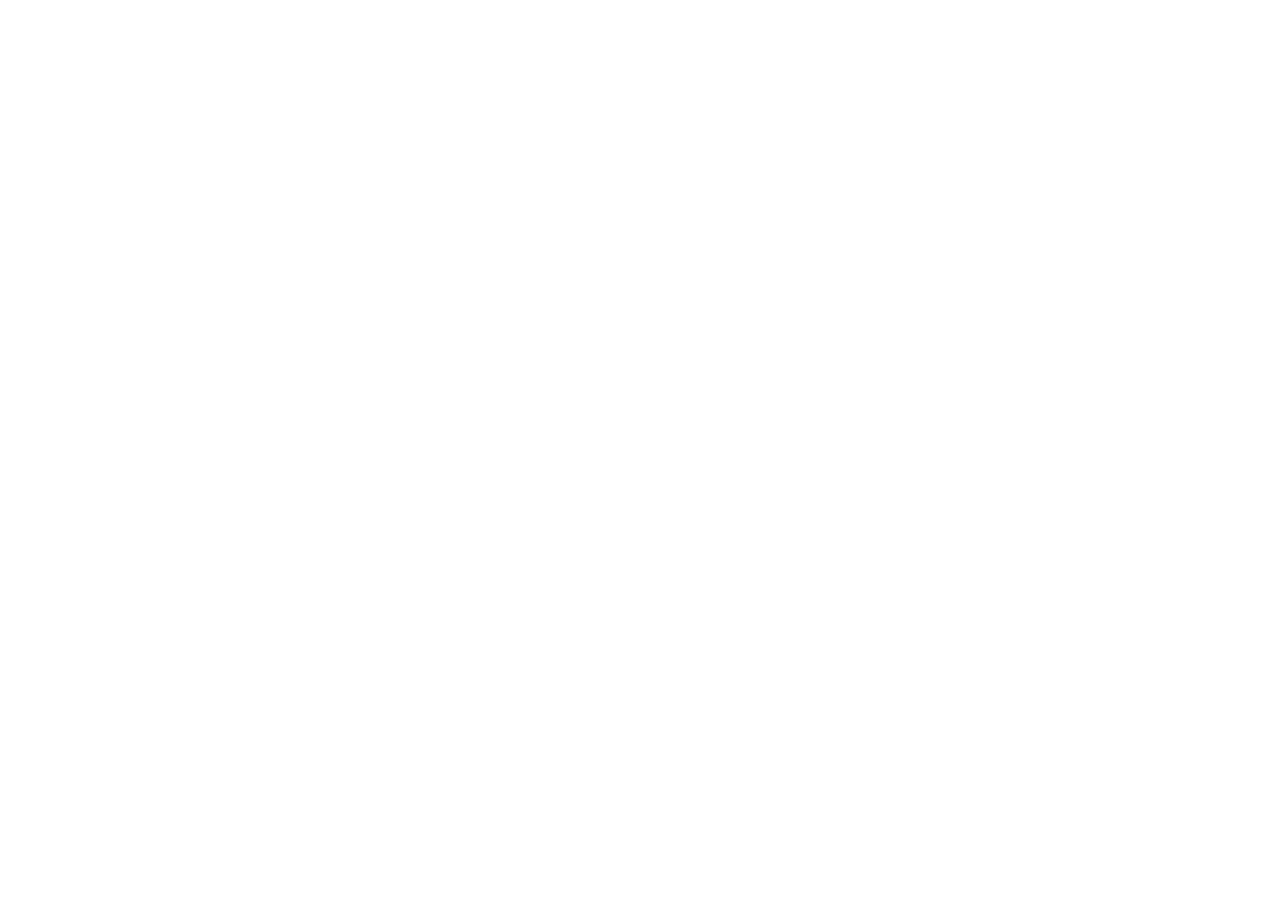
==== index.html @ 12444d76 "first code progress" ====
<!DOCTYPE html>
<html ng-app="d3App">
<head>
    <title>d3js Cluster Directive</title>
    <meta charset="utf-8"/>
    <link rel="stylesheet" type="text/css" href="css/style.css">
    <script src="vendor/angular.min.js"></script>
    <script src="vendor/angular-route.min.js"></script>
    <script src="vendor/angular-animate.min.js"></script>
    <script src="js/tabletop.js"></script>
    <script src="vendor/jquery-2.0.3.js"></script>
    <script src="js/jquery.tmpl.min.js"></script>
    
    <link rel="stylesheet" type="text/css" href="css/main.css">

</head>
<body>
<div ng-view ng-controller="MainController">

</div>

<script src="js/app.js"></script>
<script src="js/services.js"></script>
<script src="js/controller.js"></script> 
<script src="js/view.js"></script>


<script src="http://d3js.org/d3.v3.min.js" charset="utf-8"></script>
<!-- <script src="js/main.js"></script>
<script src="js/d3chord.js"></script> -->
</body>
</html>
---- css/main.css ----
h1 {
	font-size: 28px;
}

p {
	font-size: 14px;
	line-height: 18px;
	color: #666;
}


body {
	line-height: 1;
	font-family: Arial, sans-serif;
	margin: 0;
	text-rendering: optimizeLegibility;
}
 
#article-header {
	display: none;
}
 
#gia-header {
	width: 940px;
	margin: 0px auto 40px auto;
	float: left;
}
 
#gia-header .clearfix {
    content: ".";
    display: block;
    clear: both;
    visibility: hidden;
    line-height: 0;
    height: 0;
}
 
#gia-header #social-tools-container {
	display: block;
	width: 420px;
	min-height: 20px;
        margin: 0 auto;
        padding-top: 20px;
}
 
#gia-header #social-tools-container ul#content-actions {
    float: none;
    width: 420px;
}
 
#gia-header #social-tools-container ul#content-actions li {
	display: block;
	float: left;
        width: 100px;
	margin: 0 20px;
}
 
#gia-header h1 {
	margin-bottom: 40px;
	font-family: Georgia, Times, serif;
	font-size: 36px;
	line-height: 1.1em;
	text-align: center;
}
 
#gia-header p {
	font-size: 15px;
	line-height: 1.4em;
	text-align: center;
}

/* all single-instance buttons get the .gia-button class */
.gia-button {
  display: inline-block;
	padding: 8px 10px;
 
	color: #fff;
	font-size: 12px;
	font-family: Helvetica, Arial, sans-serif;
	font-weight: 200;
	line-height: 1em;
 
	cursor: pointer;
 
	/* if text is 20px or larger */
	text-shadow:-2px -2px 0px #074168, 1px 1px 1px rgba(255,255,255,.2);
	/* if text is smaller than 20px */
	text-shadow:-1px -1px 0px #074168;
	-webkit-background-clip: text;
	-moz-background-clip: text;
	background-clip: text;
 
	border:1px solid #074168;
	
	background:-webkit-gradient( linear, left top, left bottom, color-stop(0.05, #2068a4), color-stop(1, #125185) );
	background:-moz-linear-gradient( center top, #2068a4 5%, #125185 100% );
	filter:progid:DXImageTransform.Microsoft.gradient(startColorstr='#2068a4', endColorstr='#125185');
	background-color:#2068a4;
 
	-moz-border-radius:2px;
	-webkit-border-radius:2px;
	border-radius:2px;
 
	-webkit-touch-callout: none;
	-webkit-user-select: none;
	-khtml-user-select: none;
	-moz-user-select: none;
	-ms-user-select: none;
	user-select: none;
}
 
.gia-button:hover {
	background:-webkit-gradient( linear, left top, left bottom, color-stop(0.05, #196191), color-stop(1, #125185) );
	background:-moz-linear-gradient( center top, #196191 5%, #125185 100% );
	filter:progid:DXImageTransform.Microsoft.gradient(startColorstr='#196191', endColorstr='#125185');
	background-color:#196191;
}
 
.gia-button:active {
	position:relative;
	top:1px;
 
	background:-webkit-gradient( linear, left top, left bottom, color-stop(0.05, #0a3f6b), color-stop(1, #125185) );
	background:-moz-linear-gradient( center top, #0a3f6b 5%, #125185 100% );
	filter:progid:DXImageTransform.Microsoft.gradient(startColorstr='#0a3f6b', endColorstr='#125185');
	background-color:#0a3f6b;
}
 
/* selected state, if necessary*/
.gia-button-selected,
.gia-button-selected:hover {
	background:-webkit-gradient( linear, left top, left bottom, color-stop(0.05, #0a3f6b), color-stop(1, #125185) );
	background:-moz-linear-gradient( center top, #0a3f6b 5%, #125185 100% );
	filter:progid:DXImageTransform.Microsoft.gradient(startColorstr='#0a3f6b', endColorstr='#125185');
	background-color:#0a3f6b;
}

#source {
	font-size: 10px;
	font-family: Arial;
}

.links {
	stroke-width: 1px;
	fill: none;
	opacity: .6;
}

.node {
	cursor: pointer;
}

.game-weapon-link {
	stroke-width: 1px;
	fill: none;
}
.game-topic-link {
	stroke-width: 1px;
	fill: none;
}

.circle-text-dim {
	opacity: .2;

}

.circle-text-highlight {
	font-weight: bold;
	opacity: 1;
}		


.circle-text {
	font-size: 11px;
	font-family: Arial;
	cursor: pointer;
}


.highlight {
	font-weight: bold;
}

.showlink {
	stroke: red;
}

#node-name {
	font-family: Georgia;
	font-size: 14px;
	line-height: 16px;
	margin-bottom: 5px;
}

#node-info {
	width: 175px;
}

.node-topic {
	float: left;
	width: 100%;
	padding: 3px 0;
	border-top: 1px solid #ccc;
}

.node-topic-tags {
	float: left;
	width: 100%;
	padding: 3px 0;
}

.node-label {
	width: 40%;
	float: left;
	font-size: 11px;
	line-height: 11px;
	font-family: Arial;
	font-weight: bold;
}

.node-data, .node-data-short, .node-data-full, .node-data-wide {
	width: 60%;
	float: left;
	font-family: Arial;
	font-weight: normal;
	font-size: 11px;
	line-height: 11px;
	text-align: left;
}

.node-data-full {
	width: 100%;
	margin-top: 5px;
	padding-top: 5px;
	border-top: 1px solid #ccc;
	
}

.node-data-short {
	width: 30%;
}

.node-data-color {
	float: left;
	height: 10px;
	width: 7%;
	margin-right: 3%;
}

.node-data-wide {
	float: left;
	width: 85%;
	margin-right: 3%;
	text-transform: lowercase;
	
}


.node-list-item {
	width: 100%;
	float: left;
}

.gia-popup {
  pointer-events: none;
  padding: 6px 6px 6px 6px;
  color: #333;
  font-family: Arial, Helvetica, sans-serif;
  border: 1px solid #bbb;
  -moz-box-shadow: 1px 1px 2px rgba(0, 0, 0, 0.2);
  -webkit-box-shadow: 1px 1px 2px rgba(0, 0, 0, 0.2);
  box-shadow: 1px 1px 5px rgba(0, 0, 0, 0.3);
  background-color: #fefefe;
  position: absolute;
  z-index: 100;
  display: none;
}

#game-feedback {
	margin-bottom: 40px;
}

#game-feedback h1{
	border-top: 1px solid #ccc;
	text-align: center;
	margin-top: 50px;
	padding-top: 20px;
}


.user-grid {
	width: 300px;
	height: 300px;
}

[class*="user-grid-group-"] {
	float: left;
	height: 149px;
	width: 149px;
}

.user-grid-group-1, .user-grid-group-2 {
	border-bottom: 2px solid #000;
}
.user-grid-group-1, .user-grid-group-3 {
	border-right: 2px solid #000;
}


[class*="user-grid-block-"] {
	float: left;
	width: 74px;
	height: 74px;
	background-color: #ccc;
}

.user-grid-block-1, .user-grid-block-2 {
	border-bottom: 1px solid #fff;
}

.user-grid-block-1, .user-grid-block-3 {
	border-right: 1px solid #fff;
}

.option-text {
	font-family: Georgia;
	font-size: 16px;
	width: 100%;
	margin-bottom: 5px;
	font-weight: bold;
	float: left;
}

.detail-text {
	font-size: 11px;
	line-height: 12px;
	margin-right: 10px;
	float: left;
	width: 100%;
	color: #666;
}

.callout-chart {
	width: 100%;
	float: left;
}

.callout-chart-large {
	width: 100%;
	
}

.bar {
	cursor: pointer;
	stroke: #fff;
	stroke-width: 1px;
}

.bar-label {
	fill: #000;
	font-size: 11px;
}

.bar-label-pct {
	fill: #333;
	font-size: 10px;
}

.bar-highlight {
	fill: #ccc;
}


#circle-chart-container {
	position: relative;
	background: url(../img/annotations.png) no-repeat 5px -70px;
}


#anchored-charts {
	padding-top: 100px;
	width: 200px;
	position: absolute;
}

.anchored-chart {
	float: left;
	margin-bottom: 50px;
}

#chart-game-guns {
	float: left;
	width: 180px;
}

#chart-game-audience {
	float: left;
}

#chart-violence {
	width: 180px;
	float: left;
}


.chart-detail {
	position: absolute;
	width: 100px;
}

.chart-detail p {
	font-size: 11px;
	line-height: 12px;
}



#intro-video {
	width: 460px;
	float: left;
	height: 258px;
	margin-left: 90px;
}

#intro-text {
	margin-right: 20px;
	margin-left: 20px;
	width: 300px;
	float: left;
}
#intro-text p {
	text-align: left;
	
}
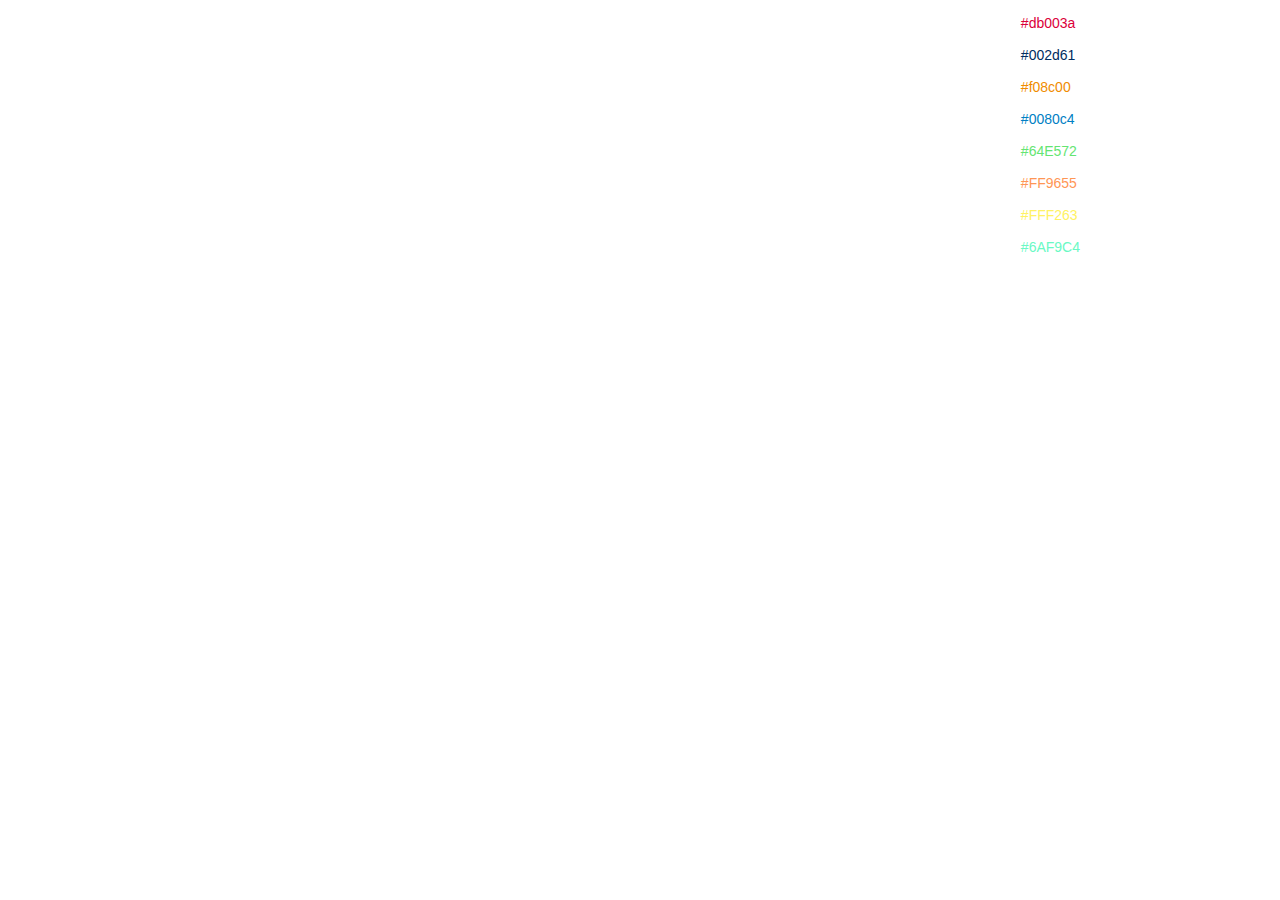
==== commit 7d396e03: "much better cluster" ====
--- a/index.html
+++ b/index.html
@@ -7,8 +7,11 @@
     <script src="vendor/angular.min.js"></script>
     <script src="vendor/angular-route.min.js"></script>
     <script src="vendor/angular-animate.min.js"></script>
+    <script src="http://d3js.org/d3.v3.min.js" charset="utf-8"></script>
+    <script src="vendor/jquery-2.0.3.js"></script>
+    <script src="js/packages.js"></script>
     <script src="js/tabletop.js"></script>
-    <script src="vendor/jquery-2.0.3.js"></script>
+    
     <script src="js/jquery.tmpl.min.js"></script>
     
     <link rel="stylesheet" type="text/css" href="css/main.css">
@@ -24,9 +27,5 @@
 <script src="js/controller.js"></script> 
 <script src="js/view.js"></script>
 
-
-<script src="http://d3js.org/d3.v3.min.js" charset="utf-8"></script>
-<!-- <script src="js/main.js"></script>
-<script src="js/d3chord.js"></script> -->
 </body>
-</html>+</html>
--- a/css/style.css
+++ b/css/style.css
@@ -0,0 +1,142 @@
+body {
+  font: 300 36px "Helvetica Neue";
+  height: 640px;
+  /*margin: 80px 160px 80px 160px;
+  overflow: hidden;*/
+  position: relative;
+}
+ 
+a:link, a:visited {
+  color: #777;
+  text-decoration: none;
+}
+ 
+a:hover {
+  color: #666;
+}
+ 
+blockquote {
+  margin: 0;
+}
+ 
+blockquote:before {
+  content: "“";
+  position: absolute;
+  left: -.4em;
+}
+ 
+blockquote:after {
+  content: "”";
+  position: absolute;
+}
+ 
+body > ul {
+  margin: 0;
+  padding: 0;
+}
+ 
+h1 {
+  font-size: 64px;
+}
+ 
+h1, h2, h3 {
+  font-weight: inherit;
+  margin: 0;
+}
+ 
+h2, h3 {
+  text-align: right;
+  font-size: inherit;
+  position: absolute;
+  bottom: 0;
+  right: 0;
+}
+ 
+h2 {
+  font-size: 24px;
+  position: absolute;
+}
+ 
+h3 {
+  bottom: -20px;
+  font-size: 18px;
+}
+ 
+.invert {
+  background: #1f1f1f;
+  color: #dcdccc;
+}
+ 
+.invert h2, .invert h3 {
+  color: #7f9f7f;
+}
+ 
+.string, .regexp {
+  color: #f39;
+}
+ 
+.keyword {
+  color: #00c;
+}
+ 
+.comment {
+  color: #777;
+  font-style: oblique;
+}
+ 
+.number {
+  color: #369;
+}
+ 
+.class, .special {
+  color: #1181B8;
+}
+ 
+body > svg {
+  position: absolute;
+  top: -80px;
+  left: -160px;
+}
+
+
+
+path.arc {
+  cursor: move;
+  fill: #fff;
+}
+
+.node {
+  font-size: 10px;
+}
+
+.node:hover {
+  fill: #1f77b4;
+}
+
+.link {
+  fill: none;
+  stroke: #1f77b4;
+  stroke-opacity: .4;
+  pointer-events: none;
+}
+
+.link.source, .link.target {
+  stroke-opacity: 1;
+  stroke-width: 2px;
+}
+
+.node.target {
+  fill: #d62728 !important;
+}
+
+.link.source {
+  stroke: #d62728;
+}
+
+.node.source {
+  fill: #2ca02c;
+}
+
+.link.target {
+  stroke: #2ca02c;
+}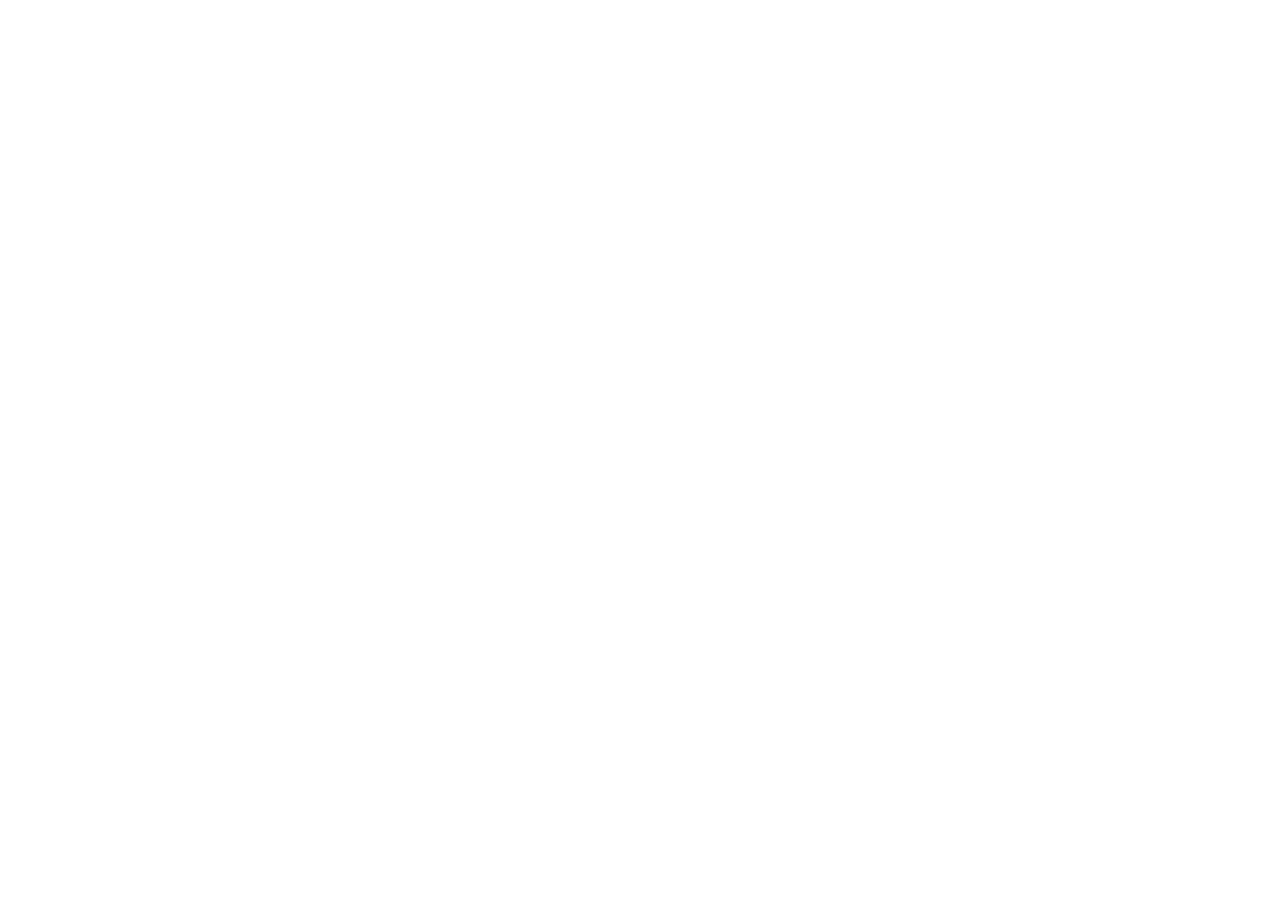
==== commit 8c320e54: "various updates (see commit description)" ====
--- a/index.html
+++ b/index.html
@@ -10,7 +10,6 @@
     <script src="http://d3js.org/d3.v3.min.js" charset="utf-8"></script>
     <script src="vendor/jquery-2.0.3.js"></script>
     <script src="js/packages.js"></script>
-    <script src="js/tabletop.js"></script>
     
     <script src="js/jquery.tmpl.min.js"></script>
     
--- a/css/style.css
+++ b/css/style.css
@@ -105,6 +105,11 @@
   fill: #fff;
 }
 
+.arcText {
+  fill: #000;
+  font: 11px sans-serif;
+}
+
 .node {
   font-size: 10px;
 }
